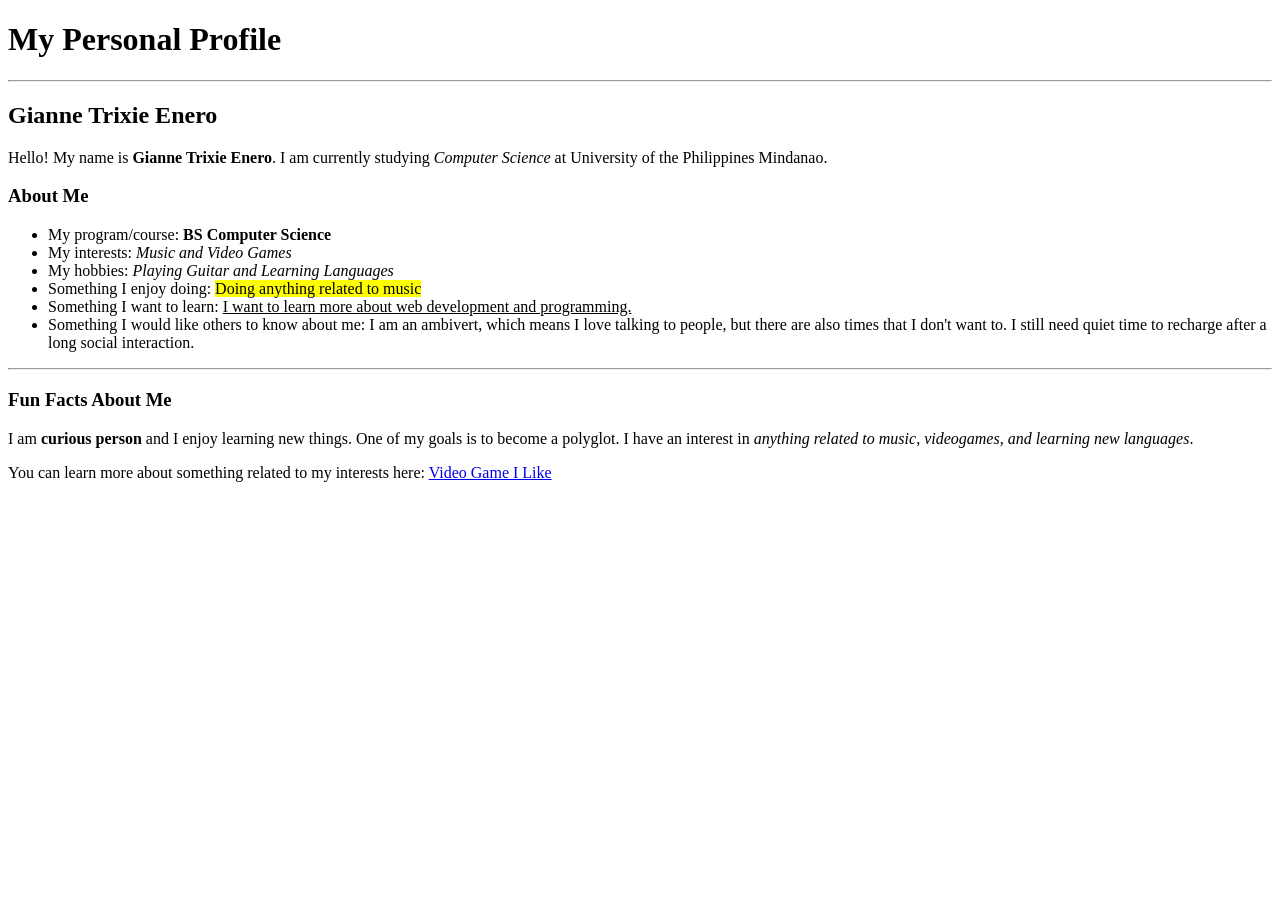
==== profile.html @ 18cd048a "Initial Commit" ====
<!DOCTYPE html>
<html>
<head>
    <title>Gianne Trixie Enero - My Personal Profile</title>
</head>

<body>

    <h1>My Personal Profile</h1>

    <hr>

    <h2>Gianne Trixie Enero</h2>

    <p>Hello! My name is <strong>Gianne Trixie Enero</strong>. I am currently studying
        <em>Computer Science</em> at University of the Philippines Mindanao.</p>

    <h3>About Me</h3>

    <ul>
        <li>My program/course: <strong>BS Computer Science</strong></li>
        <li>My interests: <em>Music and Video Games</em></li>
        <li>My hobbies: <em>Playing Guitar and Learning Languages</em></li>
        <li>Something I enjoy doing: <mark>Doing anything related to music</mark></li>
        <li>Something I want to learn: <u>I want to learn more about web development and programming.</u></li>
        <li>
            Something I would like others to know about me:
                I am an ambivert, which means I love talking to people, but there are also times that I don't want to. 
                I still need quiet time to recharge after a long social interaction.
        </li>
    </ul>

    <hr>

    <h3>Fun Facts About Me</h3>
        <p>
        I am <b>curious person</b> and I enjoy learning new things.
        One of my goals is to become a polyglot.
        I have an interest in <em>anything related to music, videogames, and learning new languages</em>.
    </p>

    <p>
        You can learn more about something related to my interests here:
        <a href="https://playvalorant.com/en-gb/" target="_blank">Video Game I Like</a>
    </p>

</body>
</html>




</body>
</html>
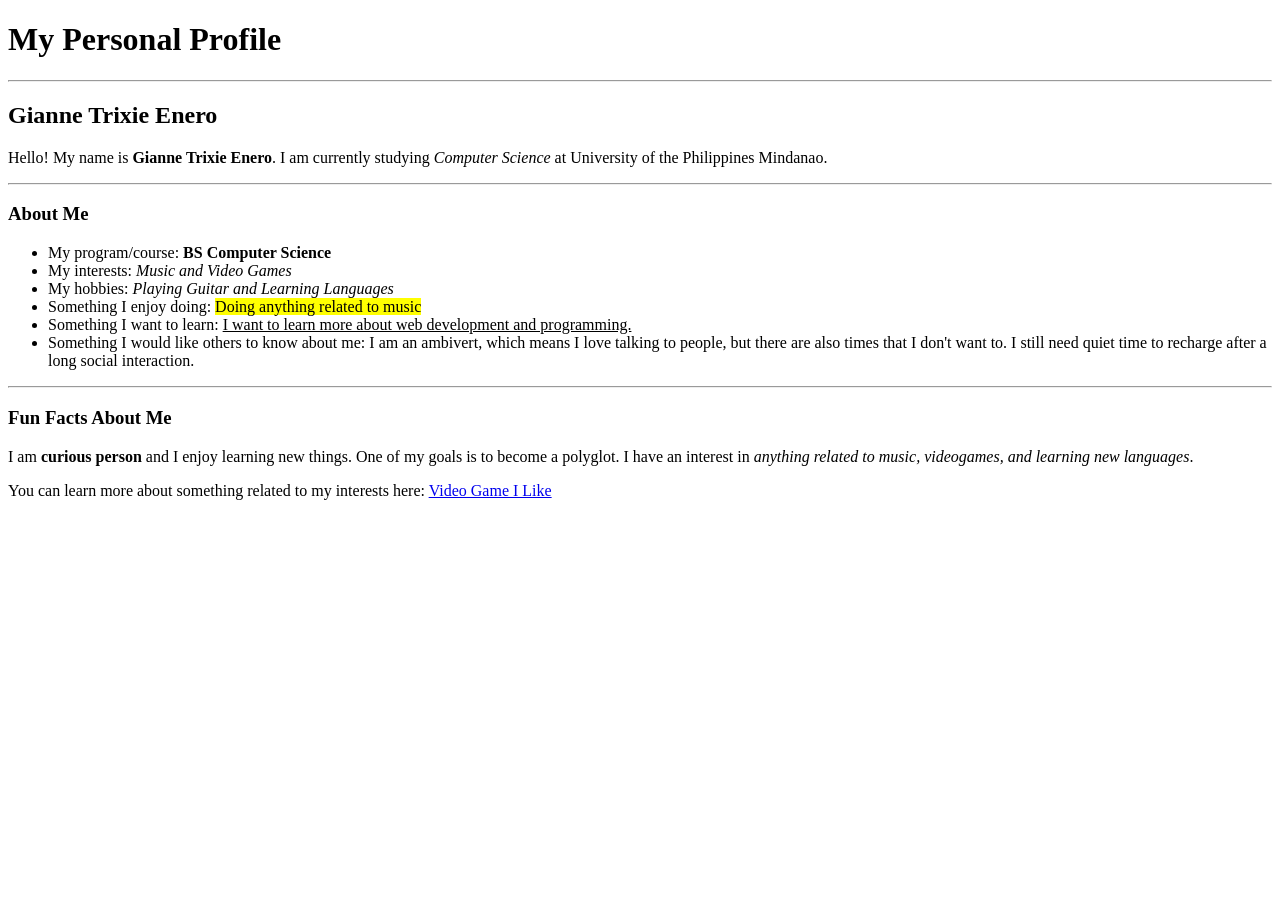
==== commit b4a5a3d3: "Update profile.html" ====
--- a/profile.html
+++ b/profile.html
@@ -12,8 +12,12 @@
 
     <h2>Gianne Trixie Enero</h2>
 
-    <p>Hello! My name is <strong>Gianne Trixie Enero</strong>. I am currently studying
-        <em>Computer Science</em> at University of the Philippines Mindanao.</p>
+    <p>
+        Hello! My name is <strong>Gianne Trixie Enero</strong>. I am currently studying
+        <em>Computer Science</em> at University of the Philippines Mindanao.
+    </p>
+    
+    <hr>
 
     <h3>About Me</h3>
 
@@ -33,7 +37,8 @@
     <hr>
 
     <h3>Fun Facts About Me</h3>
-        <p>
+    
+    <p>
         I am <b>curious person</b> and I enjoy learning new things.
         One of my goals is to become a polyglot.
         I have an interest in <em>anything related to music, videogames, and learning new languages</em>.
@@ -45,11 +50,4 @@
     </p>
 
 </body>
-</html>
-
-
-
-
-</body>
-</html>
-
+</html>
